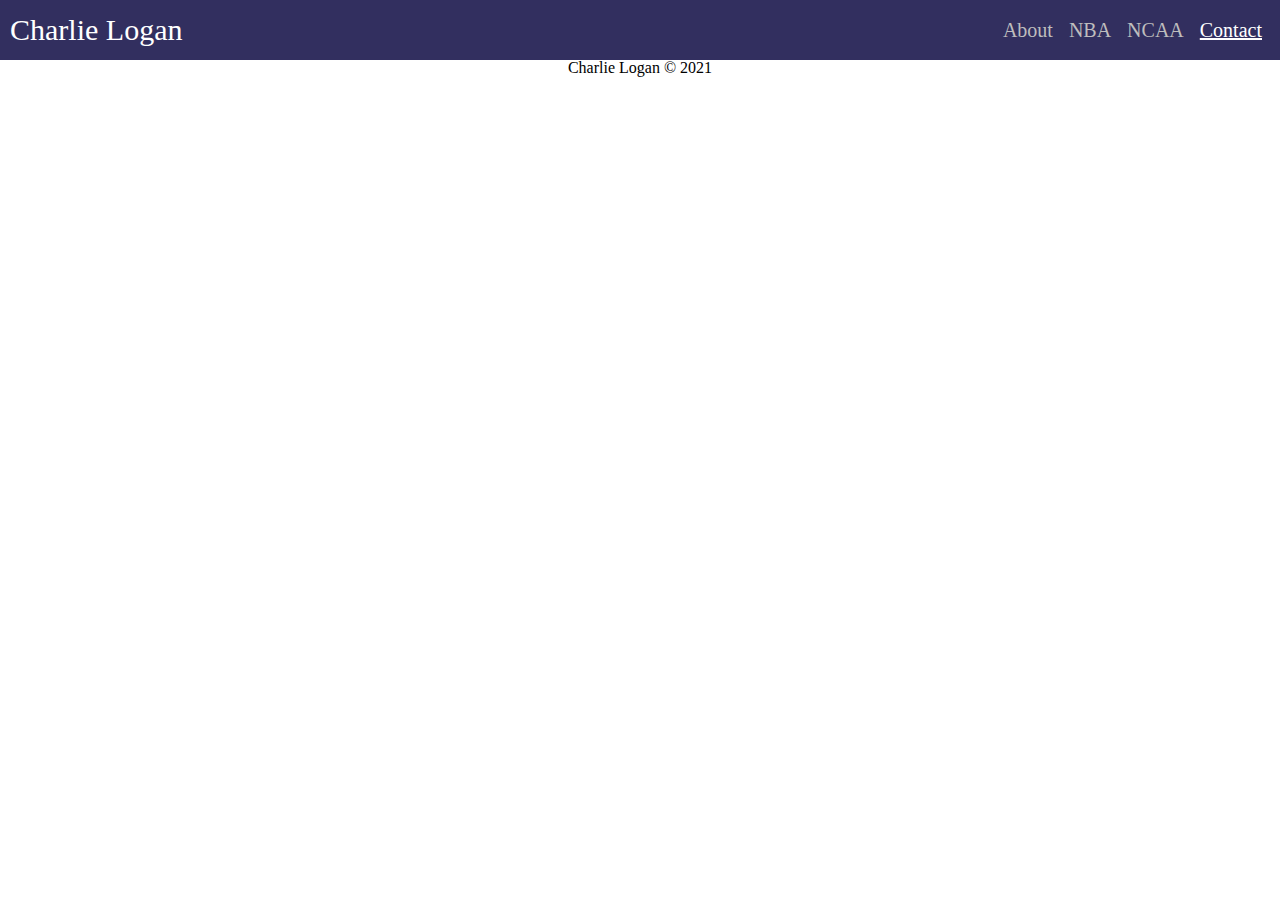
==== contact.html @ 8e62bab6 "initial commit" ====
<!DOCTYPE html>
<html lang="en">
<head>
	<meta charset="UTF-8">
	<meta name="viewport" content="width=device-width, initial-scale=1.0">
	<link rel="stylesheet" href="css/html5reset.css">
	<link rel="stylesheet" href="css/style.css">
	<title>Contact</title>
</head>
<body>
	<header>
        <nav>
            <p>Charlie Logan</p>
            <ul class="navlinks">
				<li><a href = "index.html" class="navlink">About</a></li>
				<li><a href = "NBA.html" class="navlink">NBA</a></li>
				<li><a href = "NCAA.html" class="navlink">NCAA</a></li>
				<li><a href = "contact.html" class="active_navlink">Contact</a></li>
			</ul>
		</nav>
	</header>
	<main>

    </main>
	<footer>
		<p>Charlie Logan &copy; 2021</p>
	</footer>
</body>
</html>
---- css/style.css ----
*{
  font-family: Verdana;
}
body{
  background-color: white;
}

nav{
  /*Can I make this fixed?*/
  display: flex; 
  justify-content: space-between;
  align-items: center;
  padding: 0 10px;
  position:sticky;
  background-color: rgb(50, 47, 95);
  min-height:60px;
}

nav > p{
  color:white;
  font-size:30px;
}
.navlinks{
  position:relative;
  display: flex;
}
.navlinks > li{
  padding:8px;
  font-size: 20px;
}

.navlink{
  color:rgb(190, 189, 189);
  text-decoration: none;
}

.active_navlink{
  color:white;
  text-decoration:underline white;
}

.about{
  background-color: rgb(214, 210, 210);
}
h1{
  margin-top: 40px;
  font-size:40px;
  color:black;
  font-weight: 300;
  text-align: center;
  background-color: white;
  padding-bottom: 20px;
}
h2{
  margin-top: 30px;
  font-size:30px;
  color:black;
  font-weight: 200;
  text-align: center;
  margin-left:10px;
  margin-right:10px;
  padding-top: 20px;
  padding-top: 10px;
}
.about p{
  margin-top: 10px;
  font-size: 15px;
  color:black;
  font-weight: 200;
  margin-left: 40px;
  margin-right:40px;
}

.about > img{
  display: block;
  height: 220px;
  margin-left: auto;
  margin-right: auto;
  margin-top: 20px;
}

.resume{
  background-color: rgb(214, 210, 210);
}
.section_header{
  padding-top:20px;
  background-color:  rgb(50, 47, 95);
  color: white;
}

.resume_section {
  padding-left:20px;
}

.inner_section{ 
  padding-left:40px;
}

.resume_section li{
  padding-top:8px;
  font-weight: 200;
  font-size: 15px;
  display: list-item;
  list-style-type:circle;
}

.inner_section li{ 
  padding-top:8px;
  font-weight: 200;
  font-size: 15px;
  display:list-item;
  list-style-type:square;
}

#quadrants{
  background-color: rgb(214, 210, 210);
}

#quadrants p{
  margin-top: 10px;
  font-size: 15px;
  color:black;
  font-weight: 200;
  margin-left: 40px;
  margin-right:40px;
  padding-bottom: 20px;
}
.images{
  display: flex;
  flex-wrap:wrap;
  background-color: white;
}


.images img{
  flex-grow: 1;
  height: 500px;
  width: 500px;
  margin-left: 20px;
  margin-right: 20px;
  margin-top: 50px;
}
#quadrants .images p{
  text-align:center;
  font: 15px;
}


#darkhorse{
  height: 250px;
  width: 500px;
}
footer{
  display:block;
  text-align:center;
}

#ncaa {
  display:grid;
  grid-template-columns: 1fr 1fr 1fr 1fr 1fr;
  grid-template-rows: 1fr 1fr 1fr 1fr 1fr;
  grid-gap: 1em;
}

#intro{
  grid-column: 1 / span 5;
  grid-row: 1 / span 1;
}
#intro p{
  font-size: 15px;
  color:black;
  font-weight: 200;
  padding-left: 20px;
  padding-right: 20px;
  padding-top:20px;
  padding-bottom: 20px;
  background-color: rgb(214, 210, 210);
}
#poster{
  grid-column: 1 / span 5;
  grid-row: 2 / span 2;
}
#poster h2{
  margin-bottom: 20px;
  margin-top: -100px;
}
#poster img, #seeds img{
  max-width: 100%;
}
#seeds{
  grid-column: 1 / span 5;
  grid-row: 3 / span 2;
}
#seeds h2{
  
}
#seeds p{
  font-size: 15px;
  color:black;
  font-weight: 200;
  padding-left: 20px;
  padding-right: 20px;
  padding-top:20px;
  padding-bottom: 20px;
  background-color: rgb(214, 210, 210);
}




/*

@import url('https://fonts.googleapis.com/css2?family=Raleway&display=swap');

body{
  margin: 0;
  padding: 0;
  font-size: 16pt;
  font-family: 'Raleway', sans-serif;
  background-image: url("../images/concrete_seamless.png");
  background-color: #cccccc;
}


header{
  background: #fff;
  border-bottom: 3px solid #50C7C7;

  display:flex;
  flex-direction: column;
  justify-content: center;
  align-items:center;
}

.nav_links{

  display:flex;
  flex-direction:column;
  align-items:center;
  justify-content: center;
}


.price{
    min-height: 500px;

    display:flex;
    flex-direction: row;
    justify-content: center;
    flex-wrap:wrap;
    align-items:center;
}


.package {
  margin: 12px;
  background: #fff;
  border-radius: 7px;
  padding: 0 0 50px 0;

  flex-basis: 400px;
  justify-content: center;

}


.package > header{
  background: #288080;
  border: 2px solid #45ADAD;
  padding: 20px 0;
  border-radius: 7px 7px 0 0;
}


.gallery{
  min-height: 600px;
  display:flex;
  flex-direction: row;
  justify-content: center;
  flex-wrap:wrap;

}

.gallery > img{
  border: 10px #50C7C7 solid;
  margin: 10px;
  width: 300px;
}


#logo{
   animation-name: logo_grow;
   animation-duration: 15s;
 
}

@-webkit-keyframes logo_grow{

  from {width:25px;opacity:0;}
  to {width: 420px;opacity:1;}
}

@keyframes logo_grow{
  from {width:25px;opacity:0;}
  to {width: 420px;opacity:1;}

} 

@media screen and (min-width: 850px){

  header{
    display:flex;
    flex-direction: row;
    justify-content: space-between;
    align-items: center;
  }

  .nav_links{
    display:flex;
    flex-direction: row;
    justify-content:space-between;
  }

  .package {
    display: flex;
    flex-basis: 230px;
    flex-direction: column;
    flex-wrap:nowrap;
  } 
}
@media screen and (prefers-reduced-motion: reduce){
  #logo{
    animation-name:none;
    animation-duration:none;
  }
}

@media print { 

  body{
    background-image: none;
  }

  nav{
    width:100%;
  }

  .nav_links{
    flex-direction: row;
    justify-content: space-evenly;
  }

  .price{
    align-items:flex-end;
  }

  .package{
    border: 2px solid #45ADAD;
    flex-basis:200px;
  }

  .gallery, #gallery{
    display:none;
  }
 
}
*/
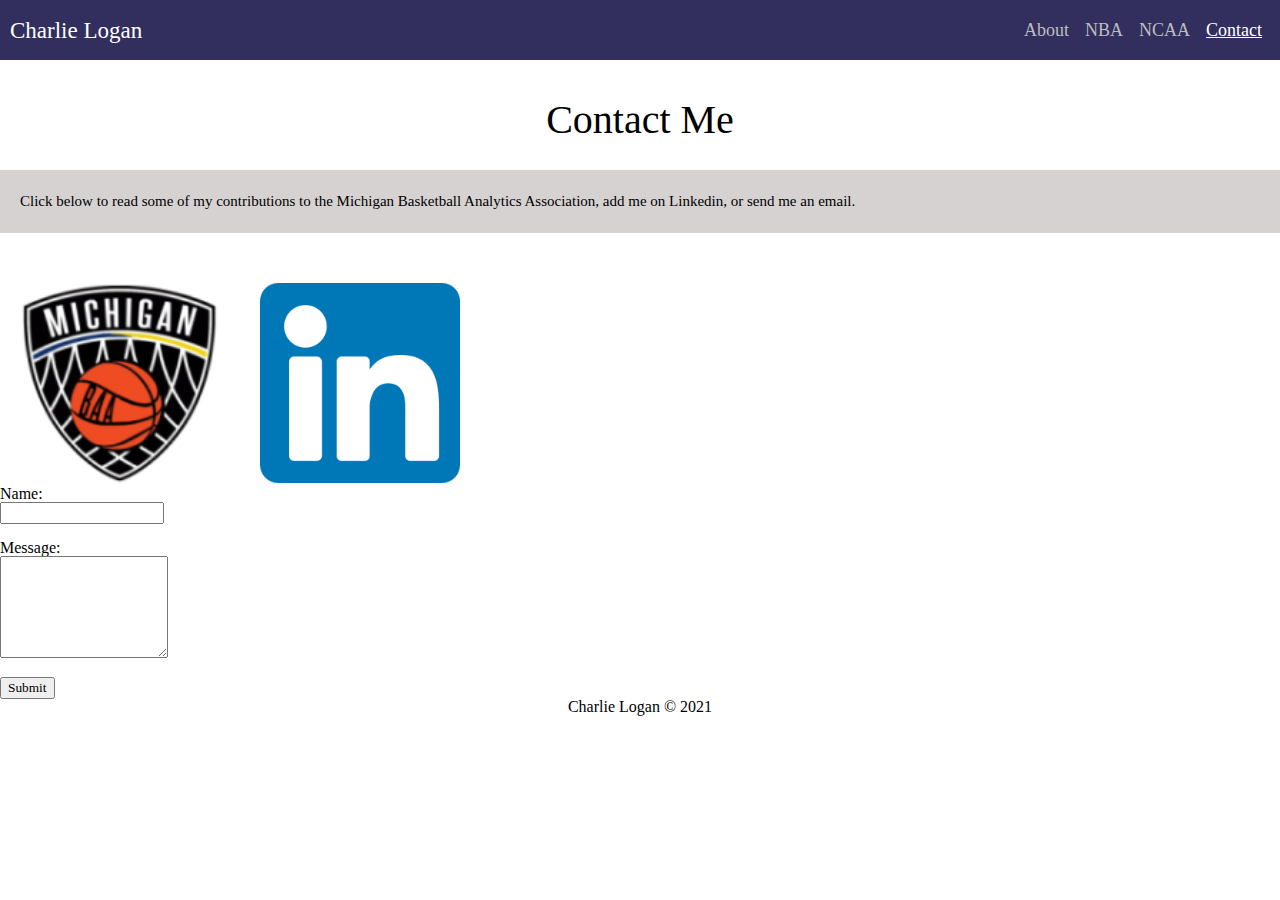
==== commit 4305a59c: "added contact page" ====
--- a/contact.html
+++ b/contact.html
@@ -19,8 +19,21 @@
 			</ul>
 		</nav>
 	</header>
-	<main>
-
+	<main id="contact">
+		<h1>Contact Me</h1>
+		<p>Click below to read some of my contributions to the Michigan Basketball Analytics Association, add me on Linkedin, or send me an email.</p>
+		<div class="images">
+			<a href="https://statpadders.com/"><img src="images/statpadders.png" alt="statpadders" id="mbaa"></a>
+			<a href="https://www.linkedin.com/in/charlie-logan/"><img src="images/linkedin.png" alt="linkedin logo" id="link"></a> 
+		</div>
+		<div class="emailform">
+			<form action="mailto:ctlogan@umich.edu" method="POST" enctype="multipart/form-data" name="EmailForm"> 
+				Name:<br>
+				<input type="text" size="19" name="ContactName"><br><br>
+				Message:<br> <textarea name="ContactCommentt" rows="6" cols="20">
+				</textarea><br><br> <input type="submit" value="Submit">
+			</form>
+		</div>
     </main>
 	<footer>
 		<p>Charlie Logan &copy; 2021</p>
--- a/css/style.css
+++ b/css/style.css
@@ -11,14 +11,13 @@
   justify-content: space-between;
   align-items: center;
   padding: 0 10px;
-  position:sticky;
   background-color: rgb(50, 47, 95);
   min-height:60px;
 }
 
 nav > p{
   color:white;
-  font-size:30px;
+  font-size:23px;
 }
 .navlinks{
   position:relative;
@@ -26,7 +25,7 @@
 }
 .navlinks > li{
   padding:8px;
-  font-size: 20px;
+  font-size: 18px;
 }
 
 .navlink{
@@ -62,13 +61,16 @@
   padding-top: 20px;
   padding-top: 10px;
 }
-.about p{
+.about p, #quadrants p, #seeds p, #intro p, #contact p{
   margin-top: 10px;
   font-size: 15px;
   color:black;
   font-weight: 200;
   margin-left: 40px;
   margin-right:40px;
+  padding-top: 20px;
+  padding-bottom: 20px;
+  line-height: 1.5;
 }
 
 .about > img{
@@ -77,10 +79,14 @@
   margin-left: auto;
   margin-right: auto;
   margin-top: 20px;
+  max-width: 100%;
 }
 
 .resume{
   background-color: rgb(214, 210, 210);
+  line-height:1.25;
+  padding-bottom: 20px;
+  margin-bottom: 20px;
 }
 .section_header{
   padding-top:20px;
@@ -116,15 +122,7 @@
   background-color: rgb(214, 210, 210);
 }
 
-#quadrants p{
-  margin-top: 10px;
-  font-size: 15px;
-  color:black;
-  font-weight: 200;
-  margin-left: 40px;
-  margin-right:40px;
-  padding-bottom: 20px;
-}
+
 .images{
   display: flex;
   flex-wrap:wrap;
@@ -134,11 +132,12 @@
 
 .images img{
   flex-grow: 1;
-  height: 500px;
-  width: 500px;
+  height: 400px;
+  width: 400px;
   margin-left: 20px;
   margin-right: 20px;
   margin-top: 50px;
+  max-width: 100%;
 }
 #quadrants .images p{
   text-align:center;
@@ -166,16 +165,7 @@
   grid-column: 1 / span 5;
   grid-row: 1 / span 1;
 }
-#intro p{
-  font-size: 15px;
-  color:black;
-  font-weight: 200;
-  padding-left: 20px;
-  padding-right: 20px;
-  padding-top:20px;
-  padding-bottom: 20px;
-  background-color: rgb(214, 210, 210);
-}
+
 #poster{
   grid-column: 1 / span 5;
   grid-row: 2 / span 2;
@@ -191,20 +181,34 @@
   grid-column: 1 / span 5;
   grid-row: 3 / span 2;
 }
-#seeds h2{
-  
-}
+#intro p{
+  margin-left: 0;
+  margin-right: 0;
+  padding-right: 20px;
+  padding-left: 20px;
+  background-color: rgb(214, 210, 210);
+}
+
 #seeds p{
-  font-size: 15px;
-  color:black;
-  font-weight: 200;
+  margin-left: 0;
+  margin-right: 0;
+  padding-right: 20px;
   padding-left: 20px;
+  background-color: rgb(214, 210, 210);
+}
+
+#contact p{
+  margin-left: 0;
+  margin-right: 0;
   padding-right: 20px;
-  padding-top:20px;
-  padding-bottom: 20px;
-  background-color: rgb(214, 210, 210);
-}
-
+  padding-left: 20px;
+  background-color: rgb(214, 210, 210);
+}
+
+#contact .images img{
+  height:200px;
+  width:200px;
+}
 
 
 
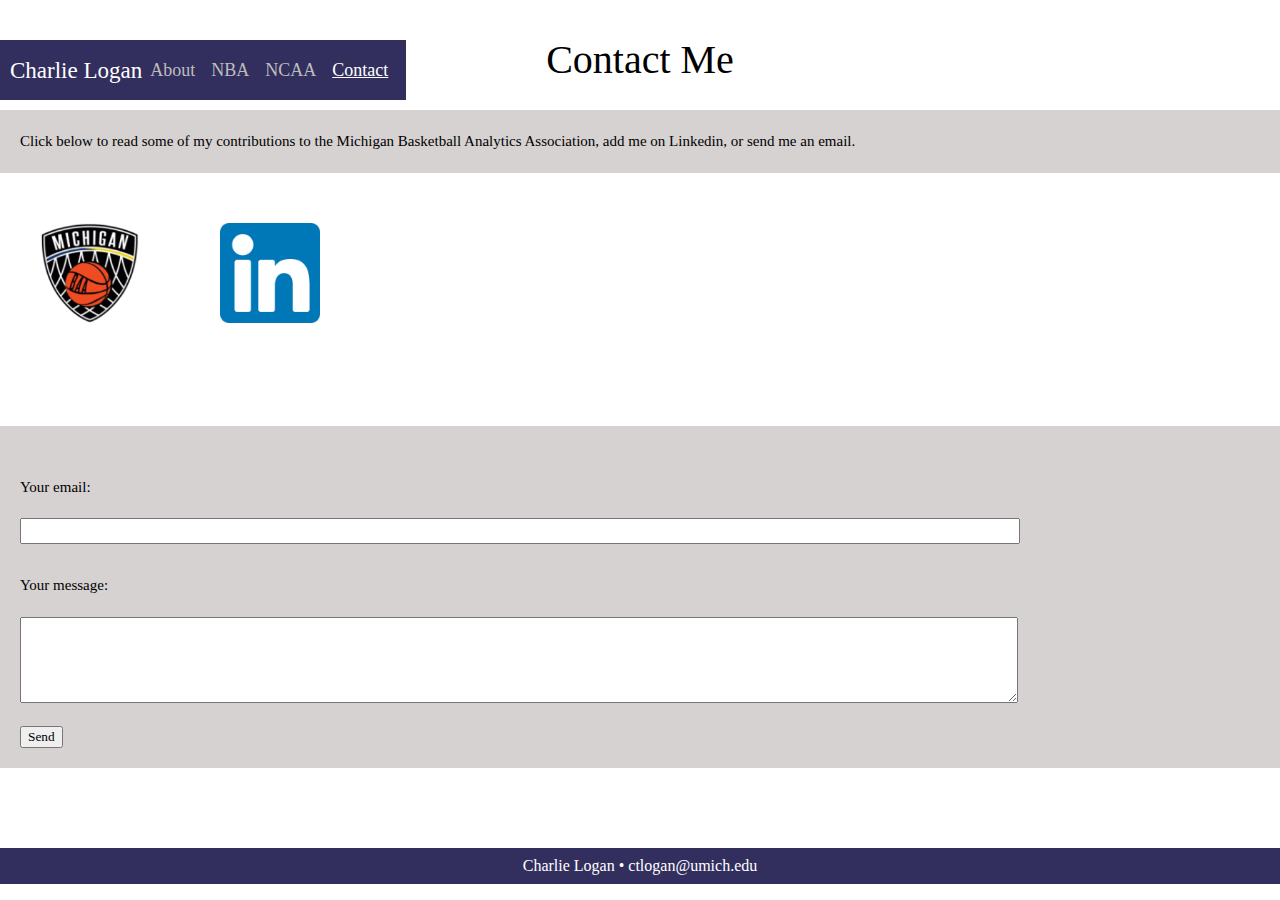
==== commit be870bcd: "completed" ====
--- a/contact.html
+++ b/contact.html
@@ -27,16 +27,24 @@
 			<a href="https://www.linkedin.com/in/charlie-logan/"><img src="images/linkedin.png" alt="linkedin logo" id="link"></a> 
 		</div>
 		<div class="emailform">
-			<form action="mailto:ctlogan@umich.edu" method="POST" enctype="multipart/form-data" name="EmailForm"> 
-				Name:<br>
-				<input type="text" size="19" name="ContactName"><br><br>
-				Message:<br> <textarea name="ContactCommentt" rows="6" cols="20">
-				</textarea><br><br> <input type="submit" value="Submit">
-			</form>
+			<form action="https://formspree.io/f/mbjqradd" method="POST">
+			<label>
+				<p>Your email:</p>
+				<input type="email" name="_replyto">
+				<br>
+			</label>
+			<label>
+				<p>Your message:</p>
+				<textarea name="message"></textarea>
+			</label>
+			<br>
+			<!-- your other form fields go here -->
+			<button type="submit">Send</button>
+		  </form>
 		</div>
     </main>
 	<footer>
-		<p>Charlie Logan &copy; 2021</p>
+		<p>Charlie Logan • ctlogan@umich.edu</p>
 	</footer>
 </body>
 </html>
--- a/css/style.css
+++ b/css/style.css
@@ -13,6 +13,7 @@
   padding: 0 10px;
   background-color: rgb(50, 47, 95);
   min-height:60px;
+  position: fixed;
 }
 
 nav > p{
@@ -132,12 +133,12 @@
 
 .images img{
   flex-grow: 1;
-  height: 400px;
-  width: 400px;
   margin-left: 20px;
   margin-right: 20px;
   margin-top: 50px;
-  max-width: 100%;
+  max-width: 80%;
+  padding-right:40px;
+  padding-left:40px;
 }
 #quadrants .images p{
   text-align:center;
@@ -150,15 +151,26 @@
   width: 500px;
 }
 footer{
-  display:block;
+  display: flex; 
+  justify-content: center; 
   text-align:center;
+  position: relative;
+  bottom:0;
+  width: 100%;
+  background-color:rgb(50, 47, 95);
+  color:white;
+  padding-top: 10px;
+  padding-bottom: 10px;
 }
 
 #ncaa {
   display:grid;
   grid-template-columns: 1fr 1fr 1fr 1fr 1fr;
-  grid-template-rows: 1fr 1fr 1fr 1fr 1fr;
+  grid-template-rows: 1fr 1fr 1fr 1fr;
   grid-gap: 1em;
+}
+#ncaa h1{
+  margin-top: 80px;
 }
 
 #intro{
@@ -168,11 +180,11 @@
 
 #poster{
   grid-column: 1 / span 5;
-  grid-row: 2 / span 2;
+  grid-row: 2 / span 1;
 }
 #poster h2{
   margin-bottom: 20px;
-  margin-top: -100px;
+  margin-top: -60px;
 }
 #poster img, #seeds img{
   max-width: 100%;
@@ -206,10 +218,44 @@
 }
 
 #contact .images img{
-  height:200px;
-  width:200px;
-}
-
+  /*Images aren't really centered??*/
+  display: inline-block;
+  margin-left: auto;
+  margin-right: auto;
+  height:100px;
+  margin-bottom: 100px;
+  text-align: center;
+}
+
+.emailform{
+  margin-bottom: 80px;
+  font-size: 15px;
+  color:black;
+  font-weight: 200;
+  background-color: rgb(214, 210, 210);
+  padding: 20px;
+}
+.emailform form{
+  display:block;
+}
+.emailform input{
+  display:inline-block;
+  width:80%;
+  height:20px;
+}
+textarea{
+  display: inline-block;
+  width:80%;
+  height:80px;
+  margin-bottom: 20px;
+}
+#contact .emailform p{
+  font-size: 15px;
+  color:black;
+  font-weight: 200;
+  padding-left: 0;
+  padding-right: 0;
+}
 
 
 /*
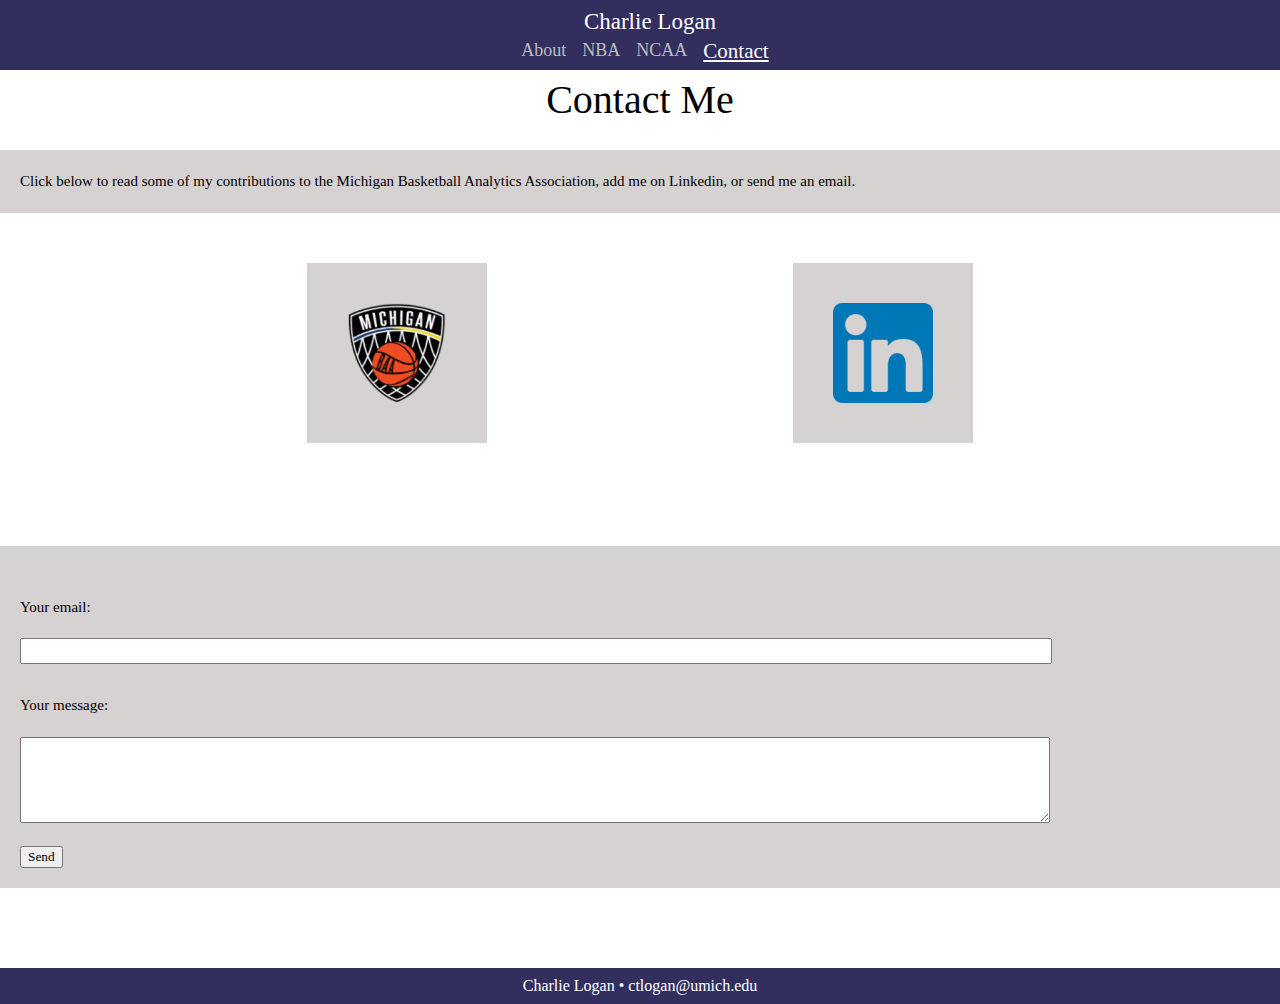
==== commit c96123e7: "changes for tablet" ====
--- a/contact.html
+++ b/contact.html
@@ -9,6 +9,9 @@
 </head>
 <body>
 	<header>
+		<a class="skip-to-content-link" href="#contact">
+            Skip to content
+        </a>
         <nav>
             <p>Charlie Logan</p>
             <ul class="navlinks">
--- a/css/style.css
+++ b/css/style.css
@@ -14,15 +14,19 @@
   background-color: rgb(50, 47, 95);
   min-height:60px;
   position: fixed;
+  top:0;
+  width:100%;
 }
 
 nav > p{
   color:white;
   font-size:23px;
 }
+
 .navlinks{
   position:relative;
   display: flex;
+  padding-right:10px;
 }
 .navlinks > li{
   padding:8px;
@@ -37,13 +41,14 @@
 .active_navlink{
   color:white;
   text-decoration:underline white;
+  font-size:21px;
 }
 
 .about{
   background-color: rgb(214, 210, 210);
 }
 h1{
-  margin-top: 40px;
+  margin-top: 80px;
   font-size:40px;
   color:black;
   font-weight: 300;
@@ -88,11 +93,13 @@
   line-height:1.25;
   padding-bottom: 20px;
   margin-bottom: 20px;
+  width:100%;
 }
 .section_header{
   padding-top:20px;
   background-color:  rgb(50, 47, 95);
   color: white;
+  text-align:center;
 }
 
 .resume_section {
@@ -111,6 +118,7 @@
   list-style-type:circle;
 }
 
+
 .inner_section li{ 
   padding-top:8px;
   font-weight: 200;
@@ -121,6 +129,7 @@
 
 #quadrants{
   background-color: rgb(214, 210, 210);
+  width:100%;
 }
 
 
@@ -133,16 +142,22 @@
 
 .images img{
   flex-grow: 1;
-  margin-left: 20px;
-  margin-right: 20px;
+  margin-left: auto;
+  margin-right: auto;
   margin-top: 50px;
   max-width: 80%;
   padding-right:40px;
   padding-left:40px;
+  padding-top:40px;
+  padding-bottom: 40px;
+  background-color: rgb(214, 210, 210);
 }
 #quadrants .images p{
   text-align:center;
   font: 15px;
+  margin-left: auto;
+  margin-right:auto;
+  width:100%;
 }
 
 
@@ -165,33 +180,35 @@
 
 #ncaa {
   display:grid;
-  grid-template-columns: 1fr 1fr 1fr 1fr 1fr;
-  grid-template-rows: 1fr 1fr 1fr 1fr;
+  grid-template-columns: 4fr 1fr;
+  grid-template-rows: .5fr 1fr 1.5fr;
   grid-gap: 1em;
-}
-#ncaa h1{
-  margin-top: 80px;
-}
+  width:100%;
+}
+
 
 #intro{
-  grid-column: 1 / span 5;
+  grid-column: 1 / span 2;
   grid-row: 1 / span 1;
 }
 
 #poster{
-  grid-column: 1 / span 5;
+  grid-column: 1 / span 2;
   grid-row: 2 / span 1;
 }
 #poster h2{
   margin-bottom: 20px;
-  margin-top: -60px;
+  margin-top: 10px;
 }
 #poster img, #seeds img{
   max-width: 100%;
+  margin-left:10px;
+  margin-right:10px;
 }
 #seeds{
-  grid-column: 1 / span 5;
-  grid-row: 3 / span 2;
+  grid-column: 1 / span 2;
+  grid-row: 3 / span 1;
+  width:100%;
 }
 #intro p{
   margin-left: 0;
@@ -199,6 +216,7 @@
   padding-right: 20px;
   padding-left: 20px;
   background-color: rgb(214, 210, 210);
+  width:100%;
 }
 
 #seeds p{
@@ -207,6 +225,7 @@
   padding-right: 20px;
   padding-left: 20px;
   background-color: rgb(214, 210, 210);
+
 }
 
 #contact p{
@@ -215,17 +234,22 @@
   padding-right: 20px;
   padding-left: 20px;
   background-color: rgb(214, 210, 210);
+  width:100%;
+}
+#contact .images{
+  width:100%;
+  display: flex;
+  margin-left: auto;
+  margin-right:auto;
+  justify-content: space-evenly;
 }
 
 #contact .images img{
   /*Images aren't really centered??*/
-  display: inline-block;
-  margin-left: auto;
-  margin-right: auto;
   height:100px;
   margin-bottom: 100px;
-  text-align: center;
-}
+}
+
 
 .emailform{
   margin-bottom: 80px;
@@ -234,6 +258,7 @@
   font-weight: 200;
   background-color: rgb(214, 210, 210);
   padding: 20px;
+  width:100%;
 }
 .emailform form{
   display:block;
@@ -255,6 +280,109 @@
   font-weight: 200;
   padding-left: 0;
   padding-right: 0;
+}
+
+.skip-to-content-link {
+  left: -999px;
+  top:-999px;
+  display: block;
+  position: absolute;
+}
+
+.skip-to-content-link:focus {
+  left:10%;
+  top:10%;
+  background-color:white;
+}
+
+@media all and (min-width: 680px){
+  nav{
+    display: flex;
+    flex-wrap:wrap;
+    max-width: 100%;
+  }
+  
+  nav > p{
+    color:white;
+    font-size:23px;
+    width:100%;
+    text-align: center;
+    padding-top:10px;
+  }
+  .navlinks{
+    display: flex;
+    padding-right:10px;
+    justify-content: space-evenly;
+    max-width: 100%;
+    text-align: center;
+    margin: auto auto;
+  }
+
+  .images img{
+    flex-grow:0;
+    flex-wrap:wrap;
+    justify-content: center;
+    margin-left:auto;
+    margin-right:auto;
+  }
+
+
+  #ncaa {
+    display:grid;
+    grid-template-columns: 4fr 1fr;
+    grid-template-rows: .5fr 1fr 1.5fr;
+    grid-gap: 1em;
+    width:100%;
+  }
+  
+  #intro{
+    grid-column: 1 / span 2;
+    grid-row: 1 / span 1;
+  }
+  
+  #poster img{
+    grid-column: 1 / span 1;
+  }
+  #poster h2{
+    grid-column-start:2;
+  }
+  #poster img, #seeds img{
+    max-width: 100%;
+    margin-left:10px;
+    margin-right:10px;
+  }
+  #seeds{
+    grid-column: 1 / span 2;
+    grid-row: 3 / span 1;
+    width:100%;
+  }
+  #intro p{
+    margin-left: 0;
+    margin-right: 0;
+    padding-right: 20px;
+    padding-left: 20px;
+    background-color: rgb(214, 210, 210);
+    width:100%;
+  }
+  
+  #seeds p{
+    margin-left: 0;
+    margin-right: 0;
+    padding-right: 20px;
+    padding-left: 20px;
+    background-color: rgb(214, 210, 210);
+  
+  }
+
+  .resume_section{
+    margin-left: 40px;
+    margin-right:40px;
+  }
+
+  .section_header{
+    text-align: left;
+  }
+
 }
 
 
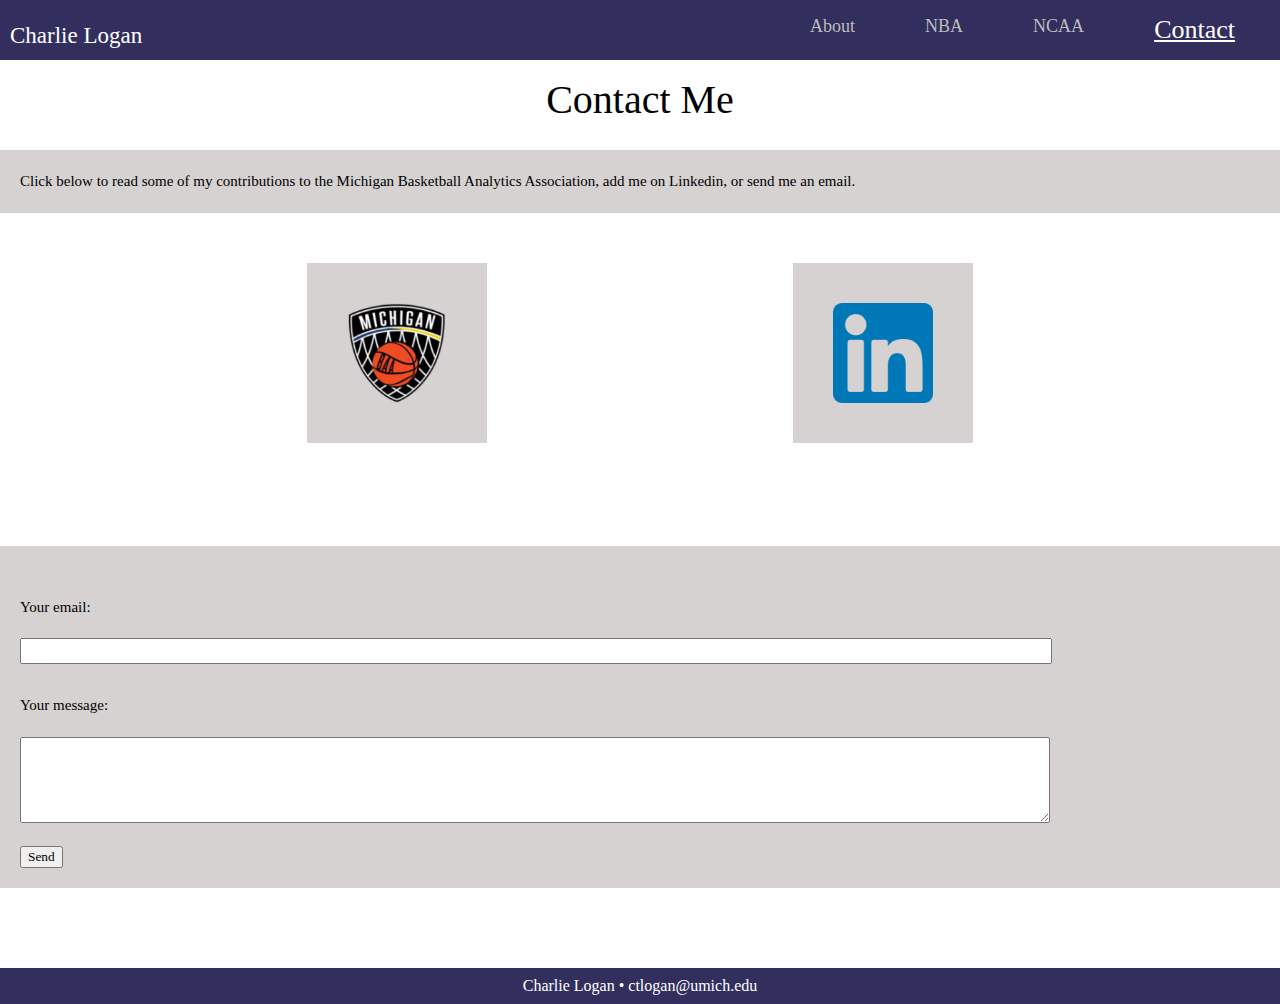
==== commit ee71284f: "motion changes, desktop view" ====
--- a/contact.html
+++ b/contact.html
@@ -26,8 +26,8 @@
 		<h1>Contact Me</h1>
 		<p>Click below to read some of my contributions to the Michigan Basketball Analytics Association, add me on Linkedin, or send me an email.</p>
 		<div class="images">
-			<a href="https://statpadders.com/"><img src="images/statpadders.png" alt="statpadders" id="mbaa"></a>
-			<a href="https://www.linkedin.com/in/charlie-logan/"><img src="images/linkedin.png" alt="linkedin logo" id="link"></a> 
+			<a href="https://statpadders.com/" id="mbaalink"><img src="images/statpadders.png" alt="statpadders" id="mbaa"></a>
+			<a href="https://www.linkedin.com/in/charlie-logan/" id="linklink"><img src="images/linkedin.png" alt="linkedin logo" id="link"></a> 
 		</div>
 		<div class="emailform">
 			<form action="https://formspree.io/f/mbjqradd" method="POST">
--- a/css/style.css
+++ b/css/style.css
@@ -6,7 +6,6 @@
 }
 
 nav{
-  /*Can I make this fixed?*/
   display: flex; 
   justify-content: space-between;
   align-items: center;
@@ -41,12 +40,13 @@
 .active_navlink{
   color:white;
   text-decoration:underline white;
-  font-size:21px;
+  font-size:23px;
 }
 
 .about{
   background-color: rgb(214, 210, 210);
 }
+
 h1{
   margin-top: 80px;
   font-size:40px;
@@ -245,7 +245,6 @@
 }
 
 #contact .images img{
-  /*Images aren't really centered??*/
   height:100px;
   margin-bottom: 100px;
 }
@@ -295,6 +294,33 @@
   background-color:white;
 }
 
+.flip-card-front{
+  display:none;
+}
+.flip-card-back{
+  transform:none;
+}
+
+@keyframes stat{
+  from {opacity:0%; max-width: 10%;}
+  to {opacity:100%; max-width: 80%;}
+}
+
+#mbaa{
+  animation-name: stat;
+  animation-duration: 5s;
+}
+
+@keyframes link{
+  from {opacity:0%; max-width: 10%;}
+  to {opacity:100%; max-width: 80%;}
+}
+
+#link{
+  animation-name:link;
+  animation-duration: 5s;
+}
+
 @media all and (min-width: 680px){
   nav{
     display: flex;
@@ -302,10 +328,11 @@
     max-width: 100%;
   }
   
+  
   nav > p{
     color:white;
     font-size:23px;
-    width:100%;
+    min-width:100%;
     text-align: center;
     padding-top:10px;
   }
@@ -347,8 +374,8 @@
     grid-column-start:2;
   }
   #poster img, #seeds img{
-    max-width: 100%;
-    margin-left:10px;
+    max-width: 80%;
+    margin-left:130px;
     margin-right:10px;
   }
   #seeds{
@@ -385,161 +412,117 @@
 
 }
 
-
-/*
-
-@import url('https://fonts.googleapis.com/css2?family=Raleway&display=swap');
-
-body{
-  margin: 0;
-  padding: 0;
-  font-size: 16pt;
-  font-family: 'Raleway', sans-serif;
-  background-image: url("../images/concrete_seamless.png");
-  background-color: #cccccc;
-}
-
-
-header{
-  background: #fff;
-  border-bottom: 3px solid #50C7C7;
-
-  display:flex;
-  flex-direction: column;
-  justify-content: center;
-  align-items:center;
-}
-
-.nav_links{
-
-  display:flex;
-  flex-direction:column;
-  align-items:center;
-  justify-content: center;
-}
-
-
-.price{
-    min-height: 500px;
-
-    display:flex;
-    flex-direction: row;
-    justify-content: center;
-    flex-wrap:wrap;
-    align-items:center;
-}
-
-
-.package {
-  margin: 12px;
-  background: #fff;
-  border-radius: 7px;
-  padding: 0 0 50px 0;
-
-  flex-basis: 400px;
-  justify-content: center;
-
-}
-
-
-.package > header{
-  background: #288080;
-  border: 2px solid #45ADAD;
-  padding: 20px 0;
-  border-radius: 7px 7px 0 0;
-}
-
-
-.gallery{
-  min-height: 600px;
-  display:flex;
-  flex-direction: row;
-  justify-content: center;
-  flex-wrap:wrap;
-
-}
-
-.gallery > img{
-  border: 10px #50C7C7 solid;
-  margin: 10px;
-  width: 300px;
-}
-
-
-#logo{
-   animation-name: logo_grow;
-   animation-duration: 15s;
- 
-}
-
-@-webkit-keyframes logo_grow{
-
-  from {width:25px;opacity:0;}
-  to {width: 420px;opacity:1;}
-}
-
-@keyframes logo_grow{
-  from {width:25px;opacity:0;}
-  to {width: 420px;opacity:1;}
-
-} 
-
-@media screen and (min-width: 850px){
-
-  header{
-    display:flex;
-    flex-direction: row;
+@media all and (min-width: 960px){
+  nav{
     justify-content: space-between;
+    flex-wrap: nowrap;
     align-items: center;
-  }
-
-  .nav_links{
-    display:flex;
-    flex-direction: row;
-    justify-content:space-between;
-  }
-
-  .package {
+    padding: 0 10px;
+    background-color: rgb(50, 47, 95);
+    min-height:60px;
+    position: fixed;
+    top:0;
+    width:100%;
+  }
+  
+  .navlinks{
+    position:relative;
     display: flex;
-    flex-basis: 230px;
-    flex-direction: column;
-    flex-wrap:nowrap;
-  } 
-}
+    padding-right:10px;
+    margin-right:10px;
+  }
+  .navlinks > li{
+    padding-left: 35px;
+    padding-right: 35px;
+  }
+
+  .active_navlink{
+    font-size: 26px;
+  }
+  nav p{
+    min-width:0;
+  }
+}
+
+@media all and (min-width: 960px) and (prefers-reduced-motion: no-preference){
+  .about{
+    background-image: url("../images/profile.jpeg");
+    min-height: 700px;
+    background-attachment: fixed;
+    background-position: center;
+    background-repeat: no-repeat;
+    background-size: cover;
+    opacity:80%;
+  }
+  .about img{
+    height:0;
+    width:0;
+  }
+  .about p{
+    color:white;
+    font-size: 23px;
+  }
+
+  .flip-card {
+    background-color: transparent;
+    max-width: 85%;
+    height: 600px;
+    margin-left:110px;
+    perspective: 1000px; /* Remove this if you don't want the 3D effect */
+  }
+
+  /* This container is needed to position the front and back side */
+  .flip-card-inner {
+    position: relative;
+    width: 100%;
+    height: 100%;
+    transition: transform 1s;
+    transform-style: preserve-3d;
+  }
+
+  /* Do an horizontal flip when you move the mouse over the flip box container */
+  .flip-card:hover .flip-card-inner, .flip-card:focus .flip-card-inner {
+    transform: rotateY( 180deg ) ;
+    transition: transform 0.5s;
+  }
+
+  .flip-card-front, .flip-card-back {
+    display:inline;
+    position: absolute;
+    width: 100%;
+    height: 100%;
+    -webkit-backface-visibility: hidden; /* Safari */
+    backface-visibility: hidden;
+    background:rgb(214, 210, 210);
+  }
+
+
+  .flip-card-back{
+    background: none;
+    transform: rotateY(180deg);
+  }
+  .flip-card-front{
+    width:80%;
+    height:80%;
+    margin-left:130px;
+    background: gray;
+    text-align: center;
+    color:white;
+  }
+  .flip-card-front p{
+    padding-top: 200px;
+    font-size:18
+  }
+}
+
+
 @media screen and (prefers-reduced-motion: reduce){
-  #logo{
+  #mbaa{
     animation-name:none;
     animation-duration:none;
   }
-}
-
-@media print { 
-
-  body{
-    background-image: none;
-  }
-
-  nav{
-    width:100%;
-  }
-
-  .nav_links{
-    flex-direction: row;
-    justify-content: space-evenly;
-  }
-
-  .price{
-    align-items:flex-end;
-  }
-
-  .package{
-    border: 2px solid #45ADAD;
-    flex-basis:200px;
-  }
-
-  .gallery, #gallery{
-    display:none;
-  }
- 
-}
-*/+  #link{
+    animation-name:none;
+    animation-duration:none;
+  }
+}